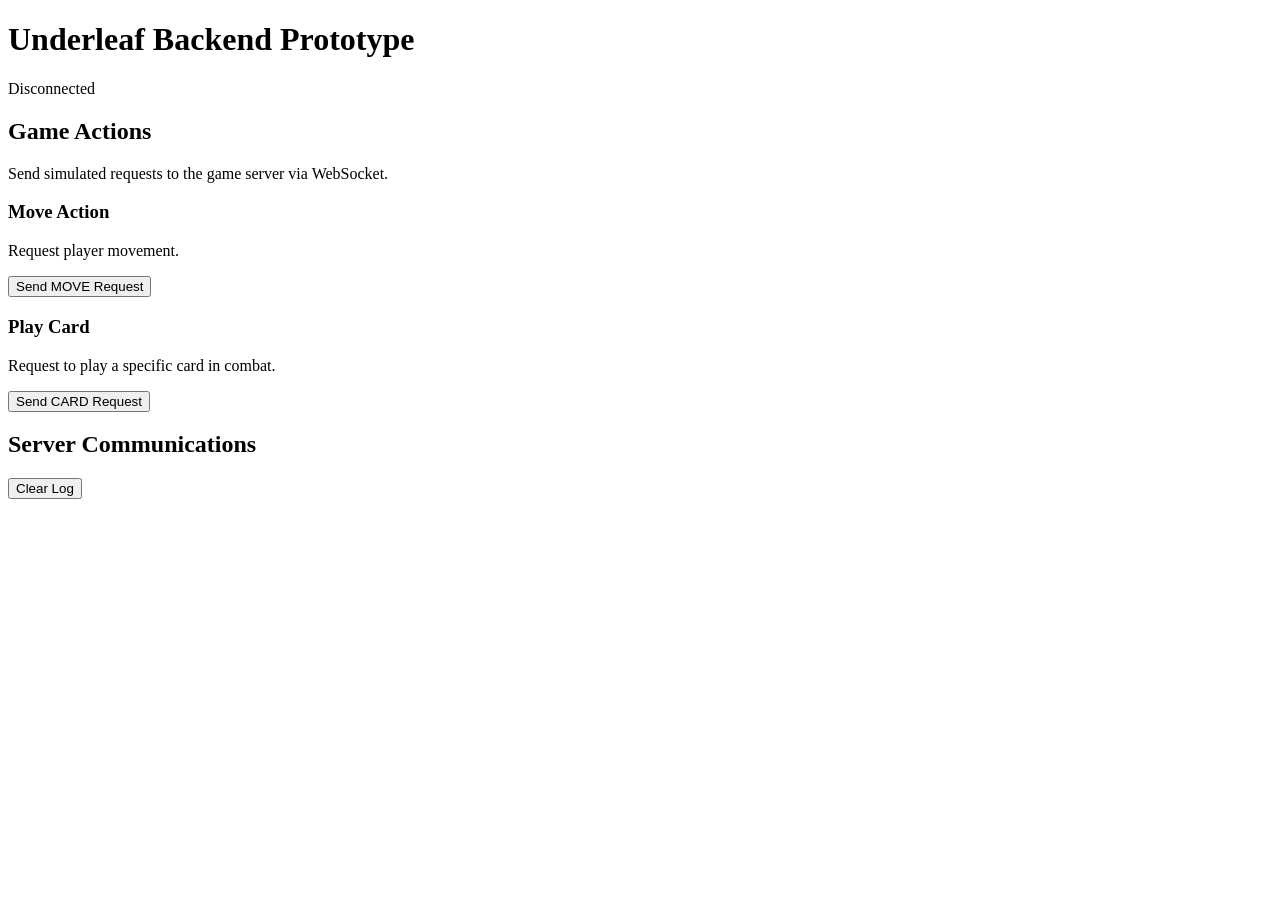
==== app/static/index.html @ 92a716fd "Add data model, sample dataset, and GET API endpoint Implemented Player data model, created SQLite t" ====
<!DOCTYPE html>
<html lang="en">
<head>
    <meta charset="UTF-8">
    <meta name="viewport" content="width=device-width, initial-scale=1.0">
    <title>Underleaf Web Prototype</title>
    <link href="https://fonts.googleapis.com/css2?family=Inter:wght@300;400;600;800&display=swap" rel="stylesheet">
    <link rel="stylesheet" href="/static/style.css">
</head>
<body>
    <div class="background">
        <div class="blob blob1"></div>
        <div class="blob blob2"></div>
    </div>
    <div class="app-container">
        <header>
            <h1>Underleaf <span>Backend Prototype</span></h1>
            <div class="status-indicator">
                <div class="dot" id="ws-status-dot"></div>
                <span id="ws-status-text">Disconnected</span>
            </div>
        </header>

        <main class="grid">
            <section class="panel actions-panel">
                <h2>Game Actions</h2>
                <p>Send simulated requests to the game server via WebSocket.</p>
                
                <div class="action-card">
                    <h3>Move Action</h3>
                    <p>Request player movement.</p>
                    <button id="btn-move" class="primary-btn">Send MOVE Request</button>
                </div>

                <div class="action-card">
                    <h3>Play Card</h3>
                    <p>Request to play a specific card in combat.</p>
                    <button id="btn-card" class="secondary-btn">Send CARD Request</button>
                </div>
            </section>

            <section class="panel log-panel">
                <div class="log-header">
                    <h2>Server Communications</h2>
                    <button id="btn-clear" class="ghost-btn">Clear Log</button>
                </div>
                <div class="log-container" id="log-container">
                    <!-- log entries appended here via JS -->
                </div>
            </section>
        </main>
    </div>
    
    <script src="/static/app.js"></script>
</body>
</html>
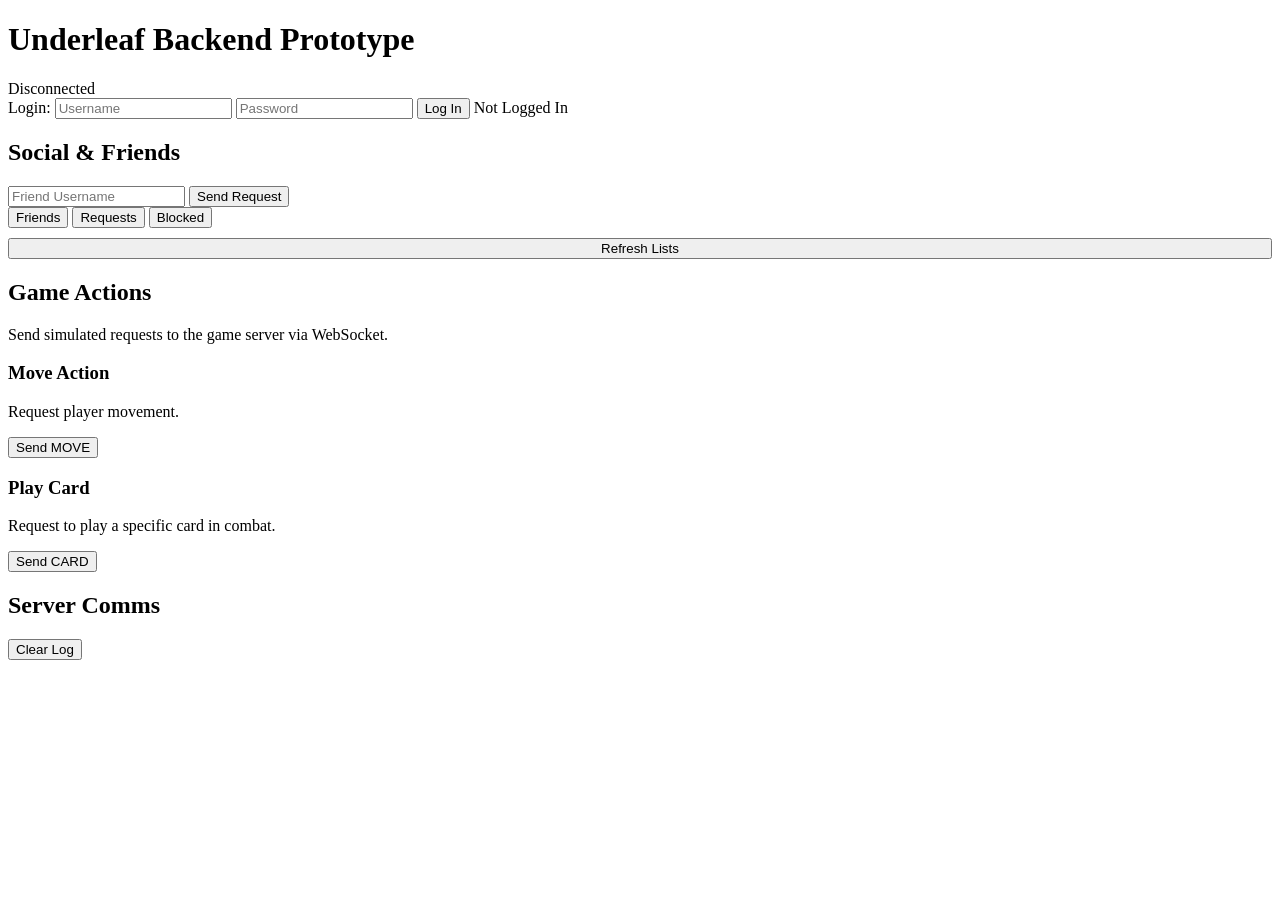
==== commit 8b21dc20: "Sprint 1 targets Added friends system, database schema including better ERD with mermaid, added vali" ====
--- a/app/static/index.html
+++ b/app/static/index.html
@@ -20,8 +20,45 @@
                 <span id="ws-status-text">Disconnected</span>
             </div>
         </header>
+        
+        <div class="identity-panel">
+            <label for="username-input">Login:</label>
+            <input type="text" id="username-input" placeholder="Username" class="input-field" />
+            <input type="password" id="password-input" placeholder="Password" class="input-field" />
+            <button id="btn-identify" class="primary-btn">Log In</button>
+            <span id="identity-status" class="status-badge offline">Not Logged In</span>
+        </div>
 
-        <main class="grid">
+        <main class="grid three-cols">
+            <section class="panel friends-panel">
+                <h2>Social & Friends</h2>
+                
+                <div class="add-friend-section">
+                    <input type="text" id="add-friend-username" placeholder="Friend Username" class="input-field" />
+                    <button id="btn-add-friend" class="secondary-btn">Send Request</button>
+                </div>
+                
+                <div class="tabs">
+                    <button class="tab-btn active" data-tab="tab-friends">Friends</button>
+                    <button class="tab-btn" data-tab="tab-requests">Requests</button>
+                    <button class="tab-btn" data-tab="tab-blocked">Blocked</button>
+                </div>
+                
+                <div class="tab-content-container">
+                    <div class="tab-content active" id="tab-friends">
+                        <!-- populated by js -->
+                    </div>
+                    <div class="tab-content" id="tab-requests">
+                        <!-- populated by js -->
+                    </div>
+                    <div class="tab-content" id="tab-blocked">
+                        <!-- populated by js -->
+                    </div>
+                </div>
+                
+                <button id="btn-refresh-friends" class="ghost-btn" style="margin-top: 10px; width: 100%;">Refresh Lists</button>
+            </section>
+
             <section class="panel actions-panel">
                 <h2>Game Actions</h2>
                 <p>Send simulated requests to the game server via WebSocket.</p>
@@ -29,19 +66,19 @@
                 <div class="action-card">
                     <h3>Move Action</h3>
                     <p>Request player movement.</p>
-                    <button id="btn-move" class="primary-btn">Send MOVE Request</button>
+                    <button id="btn-move" class="primary-btn">Send MOVE</button>
                 </div>
 
                 <div class="action-card">
                     <h3>Play Card</h3>
                     <p>Request to play a specific card in combat.</p>
-                    <button id="btn-card" class="secondary-btn">Send CARD Request</button>
+                    <button id="btn-card" class="secondary-btn">Send CARD</button>
                 </div>
             </section>
 
             <section class="panel log-panel">
                 <div class="log-header">
-                    <h2>Server Communications</h2>
+                    <h2>Server Comms</h2>
                     <button id="btn-clear" class="ghost-btn">Clear Log</button>
                 </div>
                 <div class="log-container" id="log-container">
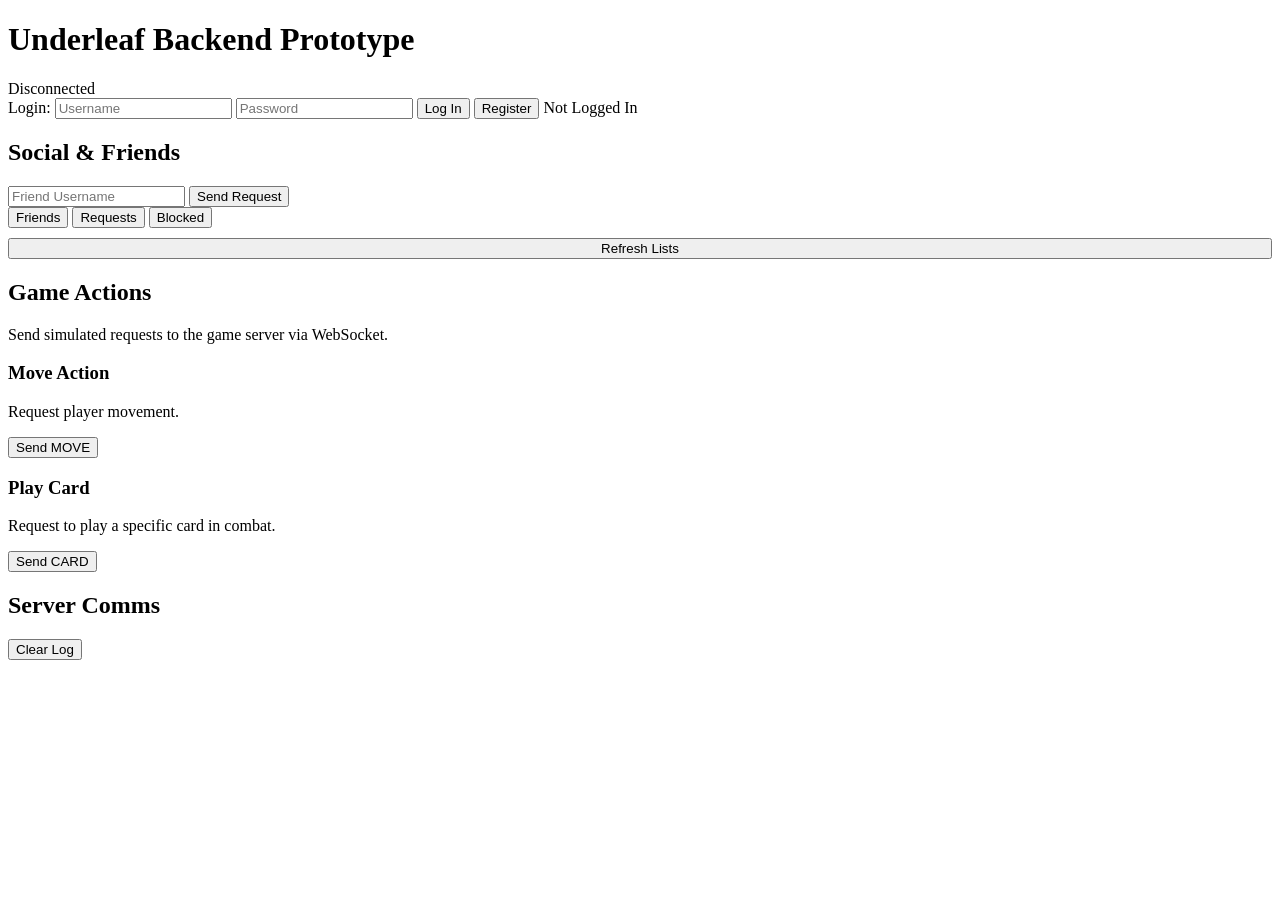
==== commit 0cbb2e00: "added new user registration updated front end and back to handle new user registration including UI " ====
--- a/app/static/index.html
+++ b/app/static/index.html
@@ -26,6 +26,7 @@
             <input type="text" id="username-input" placeholder="Username" class="input-field" />
             <input type="password" id="password-input" placeholder="Password" class="input-field" />
             <button id="btn-identify" class="primary-btn">Log In</button>
+            <button id="btn-register" class="secondary-btn">Register</button>
             <span id="identity-status" class="status-badge offline">Not Logged In</span>
         </div>
 
